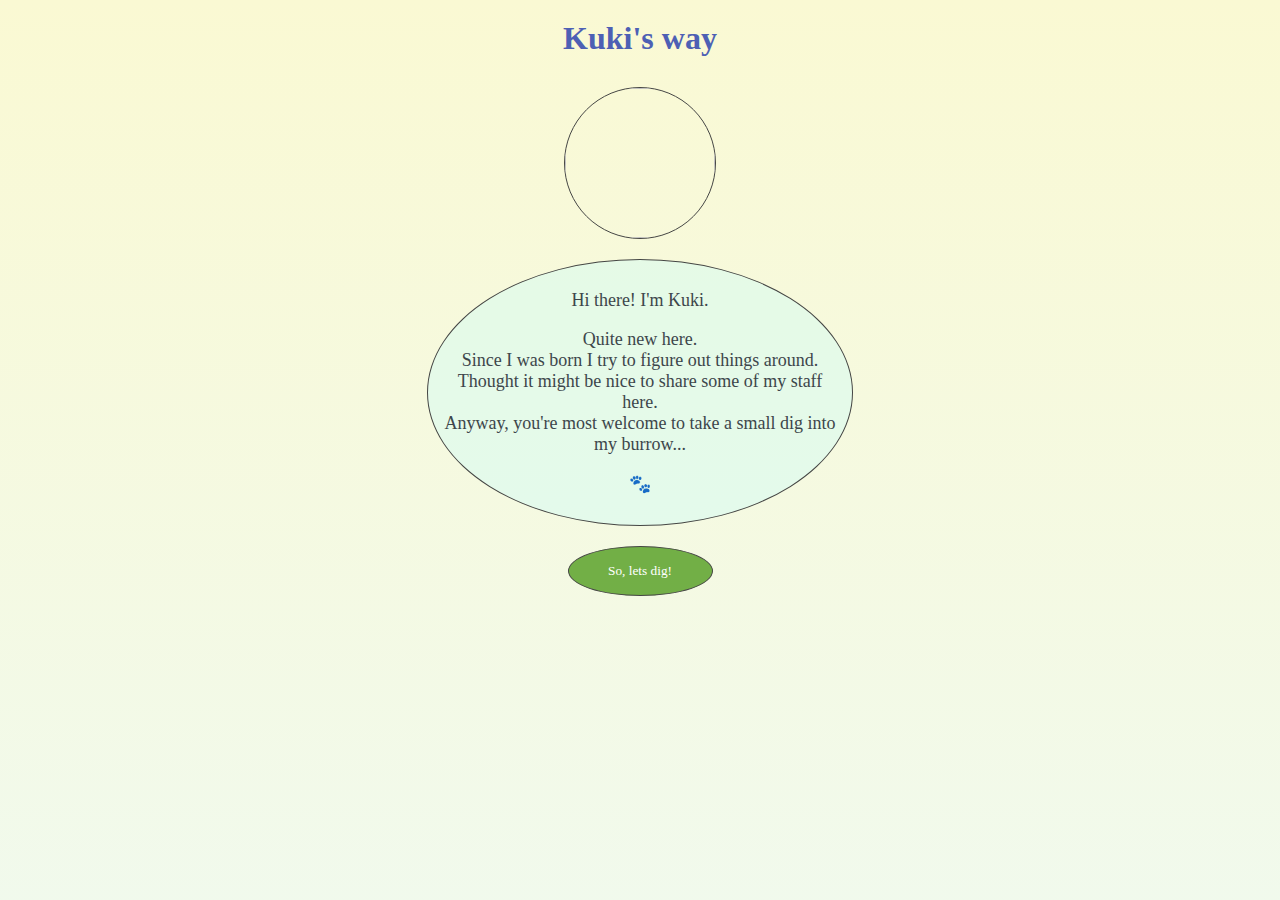
==== index.html @ f985d189 "Add files via upload" ====
<html>

<head>
    <title>Kuki's way</title>
    <link rel="stylesheet" href="styles.css">
</head>

<body class="paper">
    <h1><span>Kuki's way</span></h1>
    <img class="home" src="https://cdn.pixabay.com/photo/2018/12/16/16/48/hamster-3878853_960_720.jpg" />
    <div class="note">
        <p>Hi there! I'm <span>Kuki</span>.</p>
        <p>Quite new here.<br />
            Since I was born I try to figure out
            things around. Thought it might be nice to share some of my staff here.<br />
            Anyway, you're most welcome to take a small dig into
            my burrow... </p>
        <p> 🐾 </p>
    </div>

    <button> <a class="button" href="menu.html"> So, lets dig!</a> </button>

</body>

</html>
---- styles.css ----
body {
    /* min-width: 80%; */
    background-color: rgb(250, 248, 223);
    background-image: linear-gradient(rgba(250, 250, 199, 0.5), rgba(228, 252, 255, 0.411)),
        url(https://cdn.pixabay.com/photo/2018/02/15/14/37/paper-3155438_960_720.jpg);
    text-align: center;
    margin-top: 20px;
    background-repeat: no-repeat;
    background-attachment: fixed;
    background-position: center;
    font-family: cursive;
    color: rgb(61, 70, 75);

}

h1 {
    color: rgb(77, 96, 180);
    margin: 10px;
}

h2 {
    color: rgb(77, 96, 180);
    margin: 10px;
}

.home {
    font-size: larger;
    height: 150px;
    border: 1px solid rgb(69, 70, 68);
    border-radius: 50%;
    margin: 20px;
}

.note {
    margin: auto;
    font-size: large;
    padding: 12px;
    border: 1px solid rgb(69, 70, 68);
    background-color: #c2fdff54;
    border-radius: 50%;
    width: 400px;
}

span:hover {
    font: bolder;
    color: crimson;
}

button {
    color: #FFFFFF;
    border-radius: 50%;
    border: 1px solid rgb(69, 70, 68);
    margin-top: 20px;
    height: 50px;
    width: 145px;
    background-color: rgba(65, 146, 11, 0.726);
    font-family: cursive;
}

button:hover {
    font-size: large;
    background-color: rgba(255, 30, 30, 0.835);
    cursor: pointer;
}

.button {
    color: #FFFFFF;
}

.back {
    margin-right: 55%;
    border-radius: 5px;
    height: 40px;
    width: fit-content;
    font-size: large;
    background-color: rgba(65, 146, 11, 0.726);

}

a {
    text-decoration: none;
    color: #FFFFFF;
}

a.choise {
    color: rgb(61, 70, 75);
    font-size: larger;
}

a.choise:hover {
    color: crimson;
    font-weight: bolder;
}

.menu {
    display: flex;
    width: 40%;
    margin: auto;
    align-items: flex-end;
    flex-direction: row;
    justify-content: space-around;
}

.navigation {
    border: 1px solid rgb(69, 70, 68);
    height: 120px;
    border-radius: 50%;
    /* margin-left: 20px; */
}

#guys {
    display: flex;
    flex-wrap: wrap;
    flex-direction: row;
    justify-content: center;
    align-items: flex-start;
    width: 70%;
    margin: auto;
    font-size: larger;
}

#guy {

    /*align-items: flex-start; */
    /* margin: auto; */
    width: 20%;
    min-width: 100px;
    text-align: center;
    margin: 50px;
    padding: 10px;
}

#food {
    width: 70%;
    height: fit-content;
    display: inline;
    /* flex-wrap: wrap; */
    justify-content: center;
    align-content: space-around;
    /* border-radius: 50%;
    border: 1px solid rgb(69, 70, 68); */
}

.food {
    display: flex;
    flex-wrap: wrap;
    flex-direction: row;
    display: inline;
    border-radius: 50%;
    border: 1px solid rgb(69, 70, 68);
    height: 80px;
}

.staff {
    font-size: x-large;
    font-weight: bold;
}

.narrow {
    width: 30%;
    min-width: 100px;
    margin: auto;
    padding: 20px;
}
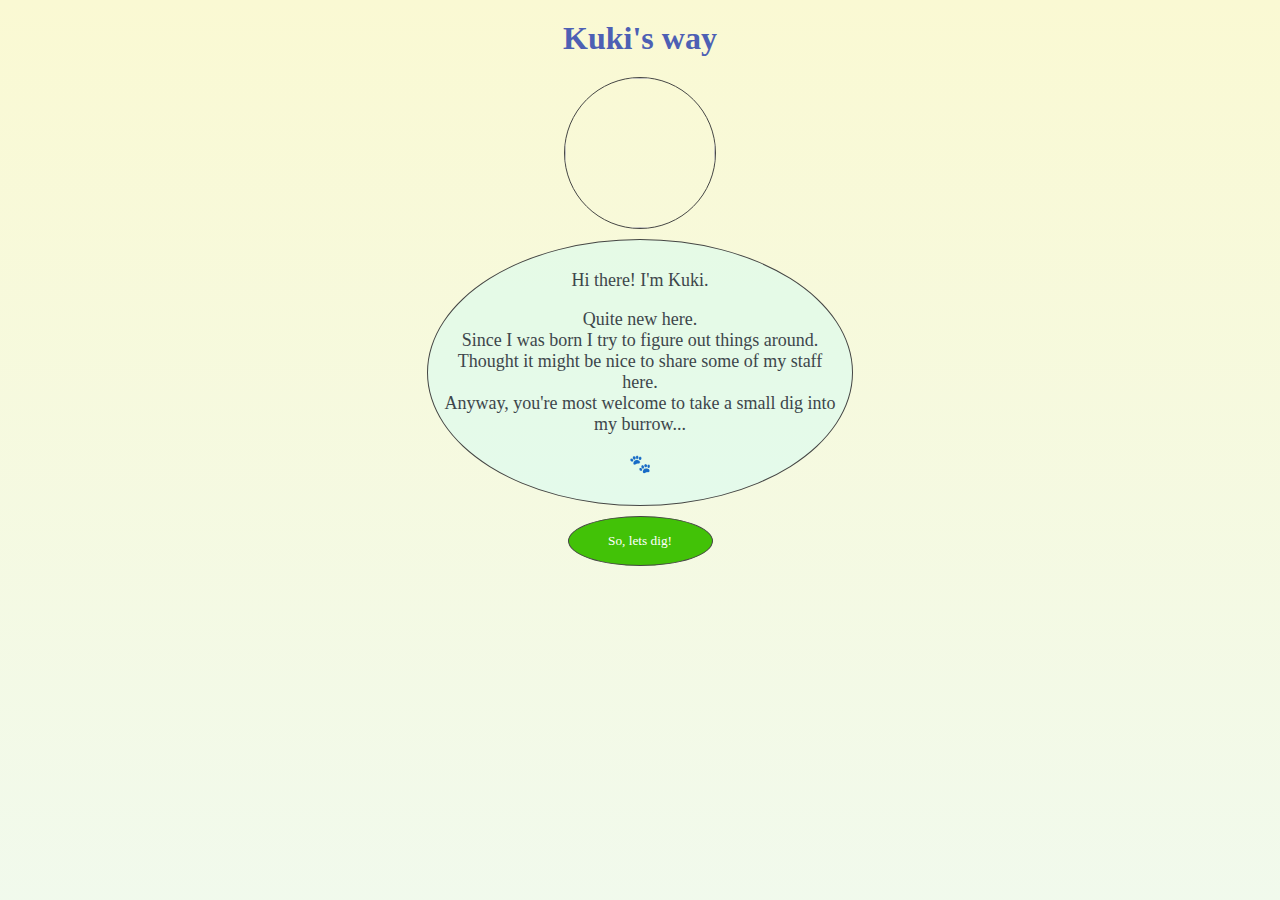
==== commit da09005a: "Add files via upload" ====
--- a/index.html
+++ b/index.html
@@ -1,6 +1,7 @@
 <html>
 
-<head>
+<head><meta charset="utf-8">
+    <meta name="viewport" content="width=device-width, initial-scale=1">
     <title>Kuki's way</title>
     <link rel="stylesheet" href="styles.css">
 </head>
--- a/styles.css
+++ b/styles.css
@@ -1,11 +1,9 @@
 body {
-    /* min-width: 80%; */
     background-color: rgb(250, 248, 223);
     background-image: linear-gradient(rgba(250, 250, 199, 0.5), rgba(228, 252, 255, 0.411)),
         url(https://cdn.pixabay.com/photo/2018/02/15/14/37/paper-3155438_960_720.jpg);
     text-align: center;
     margin-top: 20px;
-    background-repeat: no-repeat;
     background-attachment: fixed;
     background-position: center;
     font-family: cursive;
@@ -23,12 +21,19 @@
     margin: 10px;
 }
 
+h2:hover{
+    cursor:context-menu;
+}
+
+div:hover {
+    cursor:context-menu;
+}
+
 .home {
-    font-size: larger;
     height: 150px;
     border: 1px solid rgb(69, 70, 68);
     border-radius: 50%;
-    margin: 20px;
+    margin: 10px;
 }
 
 .note {
@@ -44,22 +49,23 @@
 span:hover {
     font: bolder;
     color: crimson;
+    cursor:context-menu;
 }
 
 button {
     color: #FFFFFF;
     border-radius: 50%;
     border: 1px solid rgb(69, 70, 68);
-    margin-top: 20px;
+    margin-top: 10px;
     height: 50px;
     width: 145px;
-    background-color: rgba(65, 146, 11, 0.726);
+    background-color: rgb(66, 194, 7);
     font-family: cursive;
 }
 
 button:hover {
     font-size: large;
-    background-color: rgba(255, 30, 30, 0.835);
+    background-color: rgb(54, 159, 6);
     cursor: pointer;
 }
 
@@ -69,12 +75,10 @@
 
 .back {
     margin-right: 55%;
-    border-radius: 5px;
+    border-radius: 20px;
     height: 40px;
-    width: fit-content;
+    width: 150px;
     font-size: large;
-    background-color: rgba(65, 146, 11, 0.726);
-
 }
 
 a {
@@ -105,7 +109,7 @@
     border: 1px solid rgb(69, 70, 68);
     height: 120px;
     border-radius: 50%;
-    /* margin-left: 20px; */
+    margin: 10px;
 }
 
 #guys {
@@ -120,9 +124,6 @@
 }
 
 #guy {
-
-    /*align-items: flex-start; */
-    /* margin: auto; */
     width: 20%;
     min-width: 100px;
     text-align: center;
@@ -134,11 +135,8 @@
     width: 70%;
     height: fit-content;
     display: inline;
-    /* flex-wrap: wrap; */
     justify-content: center;
     align-content: space-around;
-    /* border-radius: 50%;
-    border: 1px solid rgb(69, 70, 68); */
 }
 
 .food {
